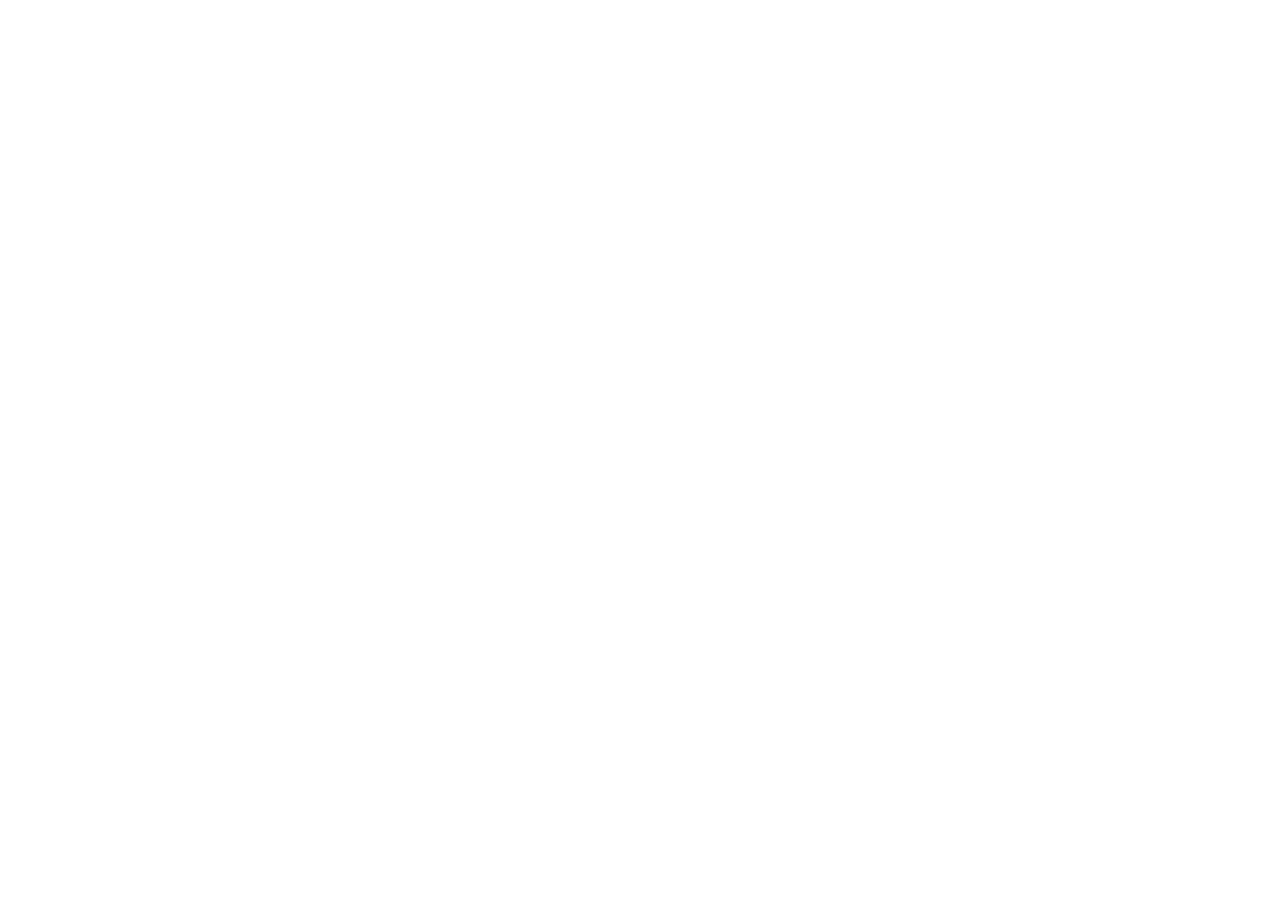
==== public/ajout.html @ 3b361716 "Ajout de la page ajout.html" ====
<!doctype html>
<html>
  <meta charset="utf-8">
    <title>Application Hackathon</title>
    <meta name="description" content="???">
    <meta name="author" content="David Panzoli">
    
    <link rel = "stylesheet" type = "text/css" href = "config.css" />
    <link rel = "stylesheet" type = "text/css" href = "/packages/bootstrap/dist/css/bootstrap.css" />
    <script src="/packages/jquery/dist/jquery.min.js"></script>
    <script src="/packages/angular/angular.min.js"></script>
    <script src="/packages/bootstrap/dist/js/bootstrap.js"></script>
</head>
<body>

<script>
$(document).ready(function() {
            $.ajax({
                method: 'GET',
                url: 'services',
		dataType: 'json',
                    success: function(dataC) {
						$('body').append('<label for="service">Service : </label>');
						$('body').append('<select name="service" id="service-select"></select>');
						$('#service-select').append('<option selected disabled>Selectionnez un service</option>');
                        $(dataC).each(function(k, v){
						$('#service-select').append('<option value ="'+ v.id+'">'+v.libelle+'</option>');
                        });
						
						$('#service-select').change(afficherListeClients);
                    },
                    error: function(x, error) {
                            console.log(error);
                        }
            });
		});
function afficherListeClients(){
	var noservice = $('#service-select').val();
	$('body').append('<div id="div-clients"></div>');
	$('#div-clients').empty();
	console.log(noservice);
	
	$.ajax({
                method: 'GET',
                url: 'employes_from_service?noservice='+noservice,
		dataType: 'json',
                    success: function(dataC) {
						$('#div-clients').append('<label for="employe">Employé : </label>');
						$('#div-clients').append('<select name="employe" id="employe-select"></select>');
						$('#employe-select').append('<option selected disabled>Selectionnez un employé</option>');
                        $(dataC).each(function(k, v){
						$('#employe-select').append('<option value ="'+ v.id+'">'+v.nom+' '+v.prenoms+'</option>');
                        });
						
						$('#employe-select').change(afficherTypes);
                    },
                    error: function(x, error) {
                            console.log(error);
                        }
            });
			
}

function afficherTypes(){
	$('body').append('<div id="div-types"></div>');
	$('#div-types').empty();

	$.ajax({
                method: 'GET',
                url: 'types',
		dataType: 'json',
                    success: function(dataC) {
						$('#div-types').append('<label for="type">Type : </label>');
						$('#div-types').append('<select name="type" id="types-select"></select>');
						$('#types-select').append('<option selected disabled>Selectionnez un évènement</option>');
                        $(dataC).each(function(k, v){
						$('#types-select').append('<option value ="'+ v.id+'">'+v.description+'</option>');
                        });
						
						$('#types-select').change(afficherReste);
                    },
                    error: function(x, error) {
                            console.log(error);
                        }
            });
}

function afficherReste(){
$('body').append('<div id="div-reste"></div>');
$('#div-reste').empty();
$('#div-reste').append('<label for="date_debut">Date de fin : </label>');
$('#div-reste').append('<input type="date" id="debut" name="date_debut" required>');
$('#div-reste').append('</br>')
$('#div-reste').append('<label for="date_fin">Date de fin : </label>');
$('#div-reste').append('<input type="date" id="fin" name="date_fin">');
$('#div-reste').append('</br>')
$('#div-reste').append('<button type="button">Envoyer le nouvel evenement</button>');

}</script>

</body>
</html>
---- public/config.css ----
/*
To change this license header, choose License Headers in Project Properties.
To change this template file, choose Tools | Templates
and open the template in the editor.
*/
/* 
    Created on : 16 déc. 2019, 14:54:47
    Author     : DELL
*/


#cd-timeline {
  position: relative;
  padding: 2em 0;
  margin-top: 2em;
  margin-bottom: 2em;
}
#cd-timeline::before {
  /* this is the vertical line */
  content: '';
  position: absolute;
  top: 0;
  height: 100%;
  width: 4px;
  background: #d7e4ed;
  left: 50%;
  margin-left: -2px;
}
.cd-container::after {
  content: '';
  display: table;
  clear: both;
}
.cd-container {
  width: 90%;
  max-width: 1170px;
  margin: 0 auto;
}
.cd-timeline-block:first-child {
  margin-top: 0;
}
.cd-timeline-block {
  position: relative;
      margin: 4em 0;
}
.cd-timeline-content {
  margin-left: 0;
  padding: 1.6em;
  width: 42%;
  position: relative;
  background: white;
  border-radius: 0.25em;
  padding: 1em;
  box-shadow: 0 3px 0 #d7e4ed;
}
.cd-timeline-content .cd-date {
  position: absolute;
  width: 100%;
  left: 122%;
  top: 6px;
  font-size: 16px;
  font-size: 1rem;
}
.cd-timeline-block:nth-child(even) .cd-timeline-content .cd-date {
  left: auto;
  right: 122%;
  text-align: right;
}
.cd-timeline-block:nth-child(even) .cd-timeline-content {
  float: right;
}
.cd-timeline-block:after {
  content: "";
  display: table;
  clear: both;
}
.cd-timeline-img {
  width: 60px;
  height: 60px;
  left: 50%;
  margin-left: -30px;
  -webkit-transform: translateZ(0);
  -webkit-backface-visibility: hidden;
}
.cd-timeline-img {
  position: absolute;
  top: 0;
  border-radius: 50%;
  box-shadow: 0 0 0 4px white, inset 0 2px 0 rgba(0, 0, 0, 0.08), 0 3px 0 4px rgba(0, 0, 0, 0.05);
  background: #105a8b;
}
.cd-timeline-img img,.cd-timeline-img svg {
  display: block;
  width: 24px;
  height: 24px;
  position: relative;
  left: 50%;
  top: 50%;
  margin-left: -12px;
  margin-top: -12px;
  vertical-align: middle;
}
.cssanimations .cd-timeline-img.is-hidden,.cssanimations .cd-timeline-content.is-hidden {
  visibility: hidden;
}
.cssanimations .cd-timeline-img.bounce-in,.cssanimations .cd-timeline-content.bounce-in {
  visibility: visible;
  animation: cd-bounce-1 0.6s;
}
@keyframes cd-bounce-1 {
  0% {
    opacity: 0;
    transform: scale(0.5);
  }
  60% {
    opacity: 1;
    transform: scale(1.2);
  }
  100% {
    transform: scale(1);
  }
}
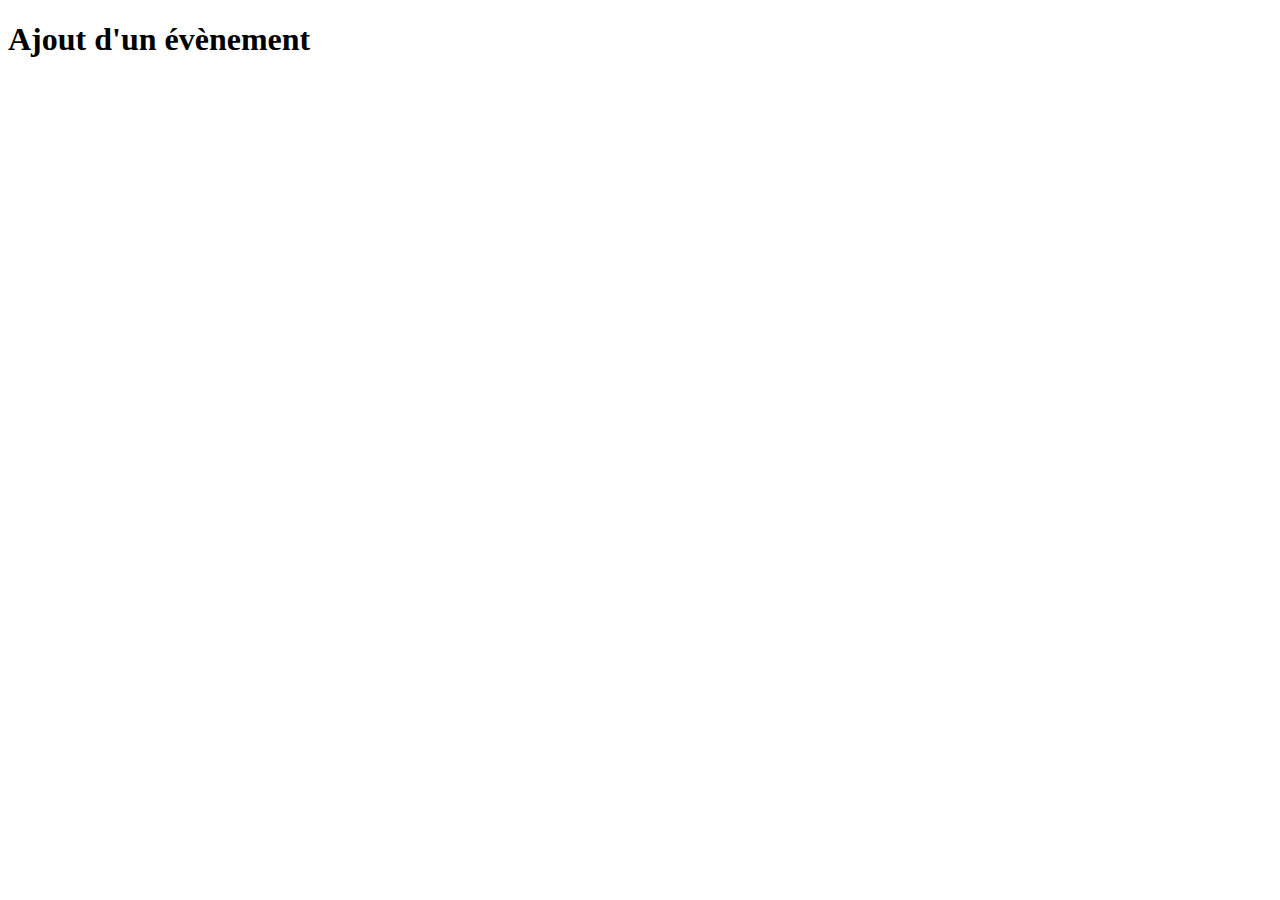
==== commit 68542c15: "Ajout bootstrap pour ajout.html" ====
--- a/public/ajout.html
+++ b/public/ajout.html
@@ -12,16 +12,17 @@
     <script src="/packages/bootstrap/dist/js/bootstrap.js"></script>
 </head>
 <body>
-
+<h1 class="container">Ajout d'un évènement</h1>
 <script>
 $(document).ready(function() {
+$('body').append('<div class="container" id="div-services"></div>');
             $.ajax({
                 method: 'GET',
                 url: 'services',
 		dataType: 'json',
                     success: function(dataC) {
-						$('body').append('<label for="service">Service : </label>');
-						$('body').append('<select name="service" id="service-select"></select>');
+						$('#div-services').append('<label for="service">Service : </label>');
+						$('#div-services').append('<select name="service" class="form-control" id="service-select"></select>');
 						$('#service-select').append('<option selected disabled>Selectionnez un service</option>');
                         $(dataC).each(function(k, v){
 						$('#service-select').append('<option value ="'+ v.id+'">'+v.libelle+'</option>');
@@ -36,7 +37,7 @@
 		});
 function afficherListeClients(){
 	var noservice = $('#service-select').val();
-	$('body').append('<div id="div-clients"></div>');
+	$('body').append('<div class="container" id="div-clients"></div>');
 	$('#div-clients').empty();
 	console.log(noservice);
 	
@@ -46,7 +47,7 @@
 		dataType: 'json',
                     success: function(dataC) {
 						$('#div-clients').append('<label for="employe">Employé : </label>');
-						$('#div-clients').append('<select name="employe" id="employe-select"></select>');
+						$('#div-clients').append('<select name="employe" class="form-control" id="employe-select"></select>');
 						$('#employe-select').append('<option selected disabled>Selectionnez un employé</option>');
                         $(dataC).each(function(k, v){
 						$('#employe-select').append('<option value ="'+ v.id+'">'+v.nom+' '+v.prenoms+'</option>');
@@ -62,7 +63,7 @@
 }
 
 function afficherTypes(){
-	$('body').append('<div id="div-types"></div>');
+	$('body').append('<div class="container" id="div-types"></div>');
 	$('#div-types').empty();
 
 	$.ajax({
@@ -71,7 +72,7 @@
 		dataType: 'json',
                     success: function(dataC) {
 						$('#div-types').append('<label for="type">Type : </label>');
-						$('#div-types').append('<select name="type" id="types-select"></select>');
+						$('#div-types').append('<select name="type" class="form-control" id="types-select"></select>');
 						$('#types-select').append('<option selected disabled>Selectionnez un évènement</option>');
                         $(dataC).each(function(k, v){
 						$('#types-select').append('<option value ="'+ v.id+'">'+v.description+'</option>');
@@ -86,15 +87,35 @@
 }
 
 function afficherReste(){
-$('body').append('<div id="div-reste"></div>');
+$('body').append('</br>');
+$('body').append('<div class="container" id="div-reste"></div>');
 $('#div-reste').empty();
-$('#div-reste').append('<label for="date_debut">Date de fin : </label>');
-$('#div-reste').append('<input type="date" id="debut" name="date_debut" required>');
+$('#div-reste').append('<label for="date_debut">Date de début : </label>');
+$('#div-reste').append('<input type="date" class="input-group date" id="debut" name="date_debut" required> *obligatoire');
 $('#div-reste').append('</br>')
 $('#div-reste').append('<label for="date_fin">Date de fin : </label>');
-$('#div-reste').append('<input type="date" id="fin" name="date_fin">');
+$('#div-reste').append('<input type="date" class="input-group date" id="fin" name="date_fin">');
 $('#div-reste').append('</br>')
-$('#div-reste').append('<button type="button">Envoyer le nouvel evenement</button>');
+$('#div-reste').append('<label for="details">Détails: </label>');
+$('#div-reste').append('<input type="text" class="form-text text-muted" id="details" name="name" size="50">');
+$('#div-reste').append('</br>')
+$('#div-reste').append('<button type="button" class="btn btn-primary" onclick="valider()">Envoyer le nouvel evenement</button>');
+
+}
+
+function valider(){
+$.ajax({
+                method: 'GET',
+                url: "ajouter_evenement?date_debut="+$('#debut').val()+"&date_fin="+$('#fin').val()+"&details="+$('#details').val()+"&fk_employe="+$('#employe-select').val()+"&fk_type="+$('#types-select').val(),
+				//data: "{ date_debut: $('#debut').val(), date_fin:$('#fin').val(), details:$('#details').val(), fk_employe:$('#employe-select').val(), fk_type:$('#types-select').val() }"
+				dataType: 'json',
+                    success: function(dataC) {
+						console.log('ok');
+                    },
+                    error: function(x, error) {
+                            console.log(error);
+                        }
+            });
 
 }</script>
 
--- a/public/config.css
+++ b/public/config.css
@@ -7,6 +7,32 @@
     Created on : 16 déc. 2019, 14:54:47
     Author     : DELL
 */
+
+
+.titre
+{
+    text-align: center;
+}
+
+.titre h1
+{
+    font-size: 4em;
+}
+
+.titre h5
+{
+    font-size: 2em;
+    color: blue;
+}
+
+
+.titre i
+{
+    color: purple;
+    font-family: "Loma Bold Oblique", serif;
+    font-weight: bold;
+    font-size: 3em;
+}
 
 
 #cd-timeline {
@@ -58,9 +84,7 @@
   width: 100%;
   left: 122%;
   top: 6px;
-  font-size: 16px;
-  font-size: 1rem;
-}
+}/*
 .cd-timeline-block:nth-child(even) .cd-timeline-content .cd-date {
   left: auto;
   right: 122%;
@@ -68,7 +92,10 @@
 }
 .cd-timeline-block:nth-child(even) .cd-timeline-content {
   float: right;
-}
+}*/
+
+
+
 .cd-timeline-block:after {
   content: "";
   display: table;
@@ -85,10 +112,54 @@
 .cd-timeline-img {
   position: absolute;
   top: 0;
-  border-radius: 50%;
   box-shadow: 0 0 0 4px white, inset 0 2px 0 rgba(0, 0, 0, 0.08), 0 3px 0 4px rgba(0, 0, 0, 0.05);
-  background: #105a8b;
 }
+
+
+.important{
+    font-weight: bold;
+    color: purple;
+}
+
+
+
+
+.cd-date
+{
+    margin-left: 15%;
+    text-align: center;
+    font-size: 2em;
+}
+
+
+
+.cd-picture
+{
+    background-size : cover;
+    background-position: center;
+}
+
+.arretM
+{
+    background-image: url("warning.png");
+}
+
+.entretien
+{
+    background-image: url("eventE.png");
+}
+
+.formation
+{
+    background-image: url("eventF.png");
+}
+
+.contrat
+{
+    background-image: url("eventC.png");
+}
+
+
 .cd-timeline-img img,.cd-timeline-img svg {
   display: block;
   width: 24px;
